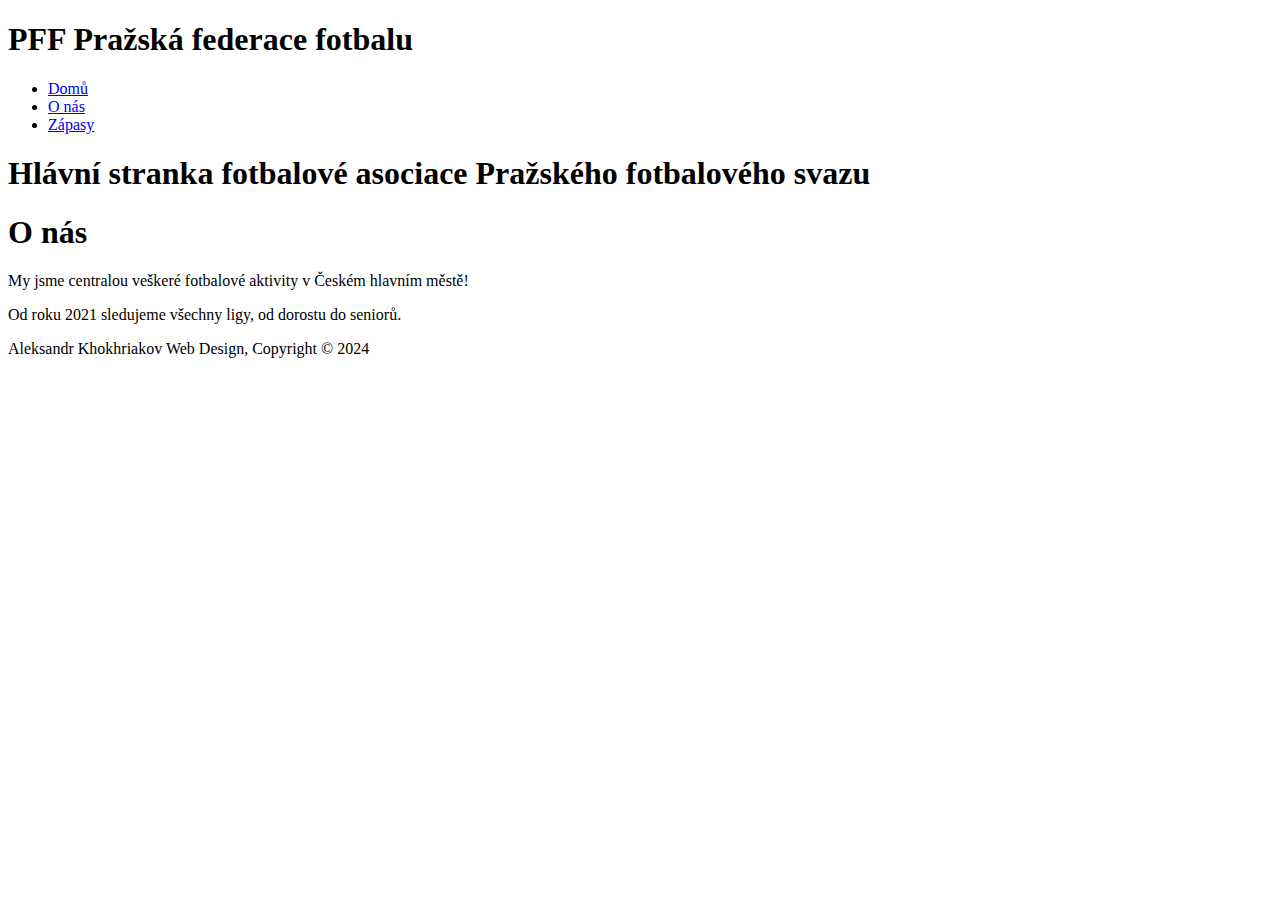
==== about.html @ 8e229b77 "Add files via upload" ====
<!DOCTYPE html>
<html>
      <head>
	<meta charset="utf-8">
                   <meta name="viewport" content="width=device-width">
                   <title>Pražská federace fotbalu, o nás</title>
                   <link rel="stylesheet" href="./css/style.css">
      </head>
      <body>
	<header>
	   <div class="container">
	       <div id="branding">
	          <h1><span class="highlight">PFF </span> Pražská federace fotbalu</h1>
 	       </div>
	       <nav>
	           <ul>
		<li><a href="index.html">Domů</a></li>
		<li class="current"><a href="about.html">O nás</a></li>
		<li><a href="services.html">Zápasy</a></li>
	       </nav>
	   </div>
	</header>
	<section id="showcase">
	   <div class="container">
	      <h1>Hlávní stranka fotbalové asociace Pražského fotbalového svazu</h1>
	   </div>
	</section>


	<section id="main">
	     <div class="container">
		<article id="main-col">
			<h1 class = "page-title">O nás</h1>
				<p>My jsme centralou veškeré fotbalové aktivity v Českém hlavním městě!</p>
				<p>Od roku 2021 sledujeme všechny ligy, od dorostu do seniorů.</p>
		</article>
	     </div>
	</section>

	<footer>
	   <p>Aleksandr Khokhriakov Web Design, Copyright &copy; 2024</p>
	</footer>
      </body>
</html>
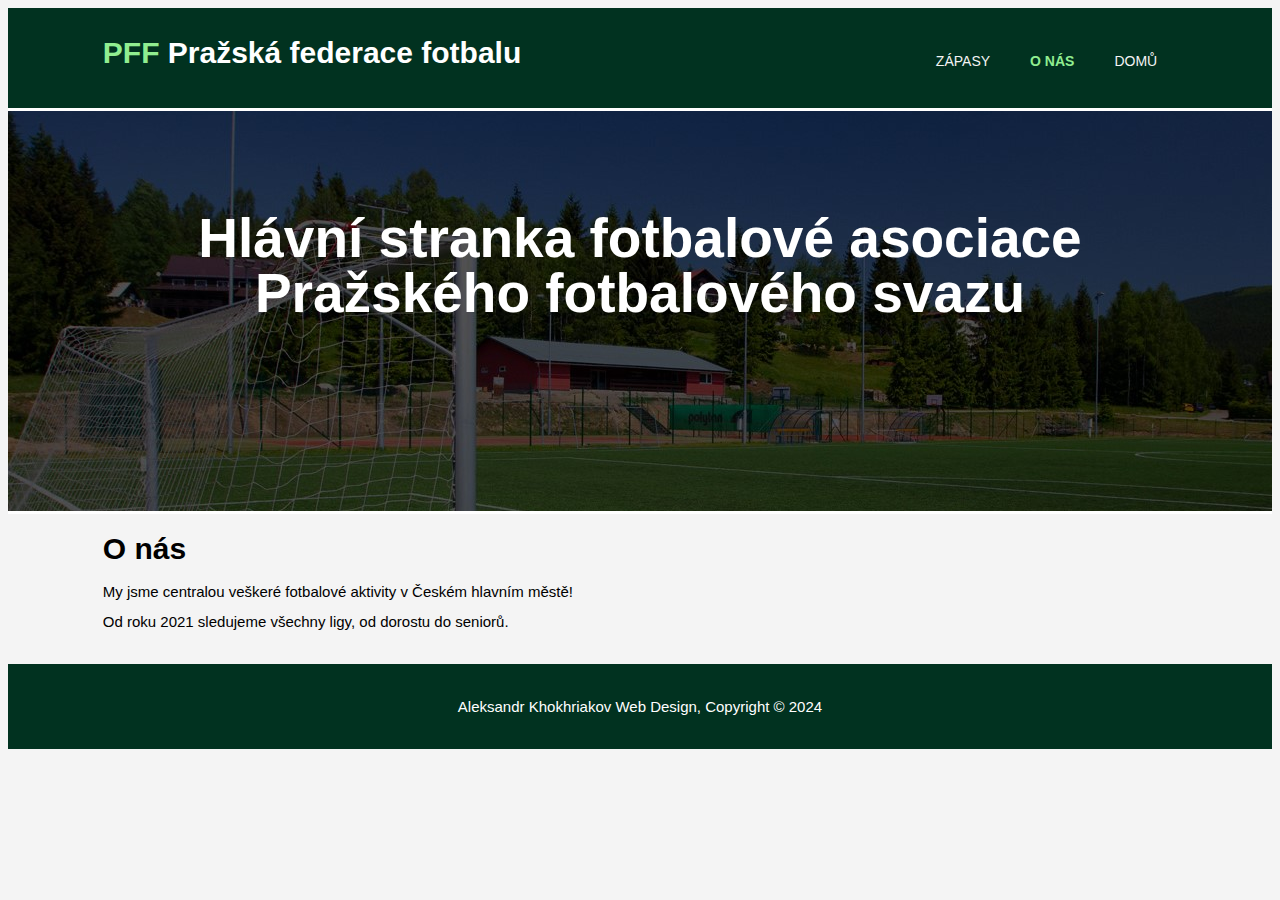
==== commit f4a9ed69: "Update about.html" ====
--- a/about.html
+++ b/about.html
@@ -3,7 +3,8 @@
       <head>
 	<meta charset="utf-8">
                    <meta name="viewport" content="width=device-width">
-                   <title>Pražská federace fotbalu, o nás</title>
+		   <meta name="description" content="O nas">
+                   <title>Pražská federace fotbalu - O nás</title>
                    <link rel="stylesheet" href="./css/style.css">
       </head>
       <body>
@@ -41,4 +42,4 @@
 	   <p>Aleksandr Khokhriakov Web Design, Copyright &copy; 2024</p>
 	</footer>
       </body>
-</html>+</html>
--- a/css/style.css
+++ b/css/style.css
@@ -0,0 +1,173 @@
+body{
+	padding:0;
+	margin:1;
+	background-color:#f4f4f4;
+	font: 15px/1 Arial, Helvetica,sans-serif;
+}
+
+
+/*Global*/
+.container{
+	width:85%;
+	margin:auto;
+	overflow:hidden;
+}
+
+ul{
+	padding:0;
+	margin:1
+}
+
+.button_1{
+	height:38px;
+	background:#808080;
+	border:none;
+	padding-left:20px;
+	padding-right:20px;
+	color:#ffffff;
+}
+
+.dark{
+	padding:15px;
+	background:#35424a;
+	color:#ffffff;
+	margin-top:10px;
+	margin-bottom:10px;
+}
+
+
+/*Header*/
+header{
+	background:#013220;
+	color:#ffffff;
+	padding-top:30px;
+	min-height: 70px;
+	border-bottom:#ffffff 3px solid; 
+}
+
+header a{
+	color:#f4f4f4;
+	text-decoration:none;
+	text-transform: uppercase;
+	font-size:14px;
+}
+
+
+header li{
+	float:right;
+	display:inline;
+	padding: 0 20px 0 20px;
+}
+
+header #branding{
+	float:left
+}
+
+header #branding h1{
+	margin:0
+}
+
+header nav{
+	float:right
+	margin-top: 10px;
+}
+
+header .highlight, header .current a{
+	color:#90EE90;
+	font-weight: bold;
+}
+
+header a:hover{
+	color: #90EE90;
+}
+
+/*showcase */
+#showcase{
+	min-height:400px;
+	background:url('../img/hriste.jpg') -200px -300px;
+	text-align: center;
+	color:#ffffff;
+	border-bottom:#ffffff 3px solid;
+}
+
+#showcase h1{
+	margin-top:100px;
+	font-size:55px;
+	margin-bottom:10px
+}
+
+#showcase p{
+	font-size:20px;
+}
+
+#newsletter{
+	padding:15px;
+	color:#ffffff;
+	background:#013220
+}
+
+#newsletter h1{
+	float:left;
+}
+
+#newsletter form{
+	float:right;
+	margin-top:15px;
+}
+
+#newsletter input[type="email"]{
+	padding:4px;
+	height:25px;
+	width:250px;
+}
+
+/*Boxes*/
+
+#boxes{
+	margin-top:20px;
+}
+
+#boxes .box{
+	float:left;
+	text-align:center;
+	width:30%;
+	padding: 20px;
+}
+
+#boxes img{
+	width:200px;
+}
+
+/*Services*/
+ul#services li{
+	list-style:none;
+	padding:5px;
+	border:#cccccc solid 1px;
+	margin-bottom:5px;
+	background:#e6e6e6;
+}
+
+footer{
+	padding:20px;
+	margin-top:20px;
+	color:#ffffff;
+	background-color:#013220;
+	text-align:center
+}
+
+/*Articles*/
+aside#sidebar{
+	float:right;
+	width:30%;
+	margin-top:10px;
+}
+
+aside#sidebar img{
+	width:200px;
+}
+
+article#main-col{
+	float:left;
+	width:65%;
+}
+
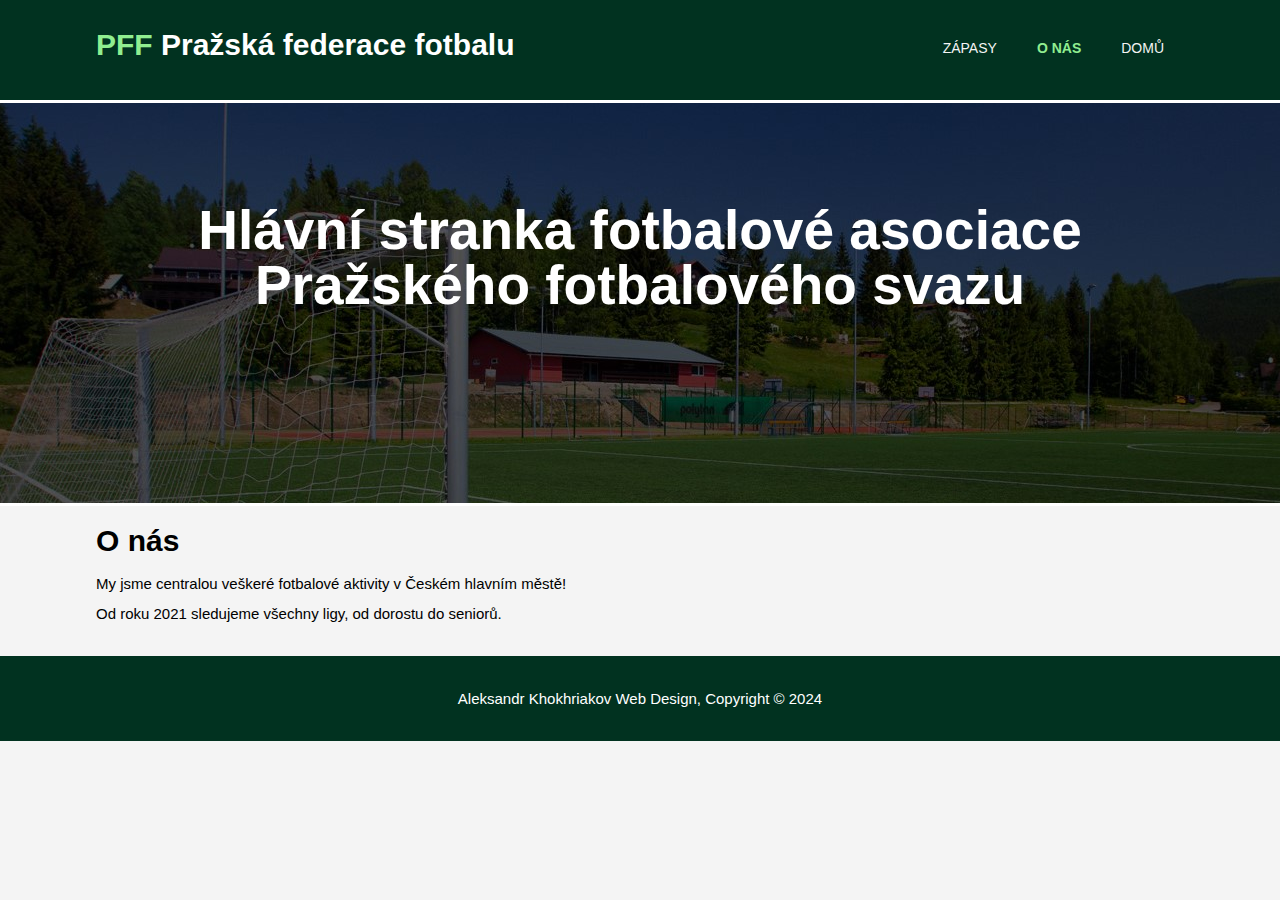
==== commit 238a76d1: "Update about.html" ====
--- a/about.html
+++ b/about.html
@@ -5,6 +5,8 @@
                    <meta name="viewport" content="width=device-width">
 		   <meta name="description" content="O nas">
                    <title>Pražská federace fotbalu - O nás</title>
+	      	   <!-- Favicon -->
+    		   <link rel="icon" href="./img/foot1.jpg">
                    <link rel="stylesheet" href="./css/style.css">
       </head>
       <body>
--- a/css/style.css
+++ b/css/style.css
@@ -1,6 +1,6 @@
 body{
 	padding:0;
-	margin:1;
+	margin:0;
 	background-color:#f4f4f4;
 	font: 15px/1 Arial, Helvetica,sans-serif;
 }
@@ -15,7 +15,7 @@
 
 ul{
 	padding:0;
-	margin:1
+	margin:0
 }
 
 .button_1{
@@ -68,7 +68,7 @@
 }
 
 header nav{
-	float:right
+	float:right;
 	margin-top: 10px;
 }
 
